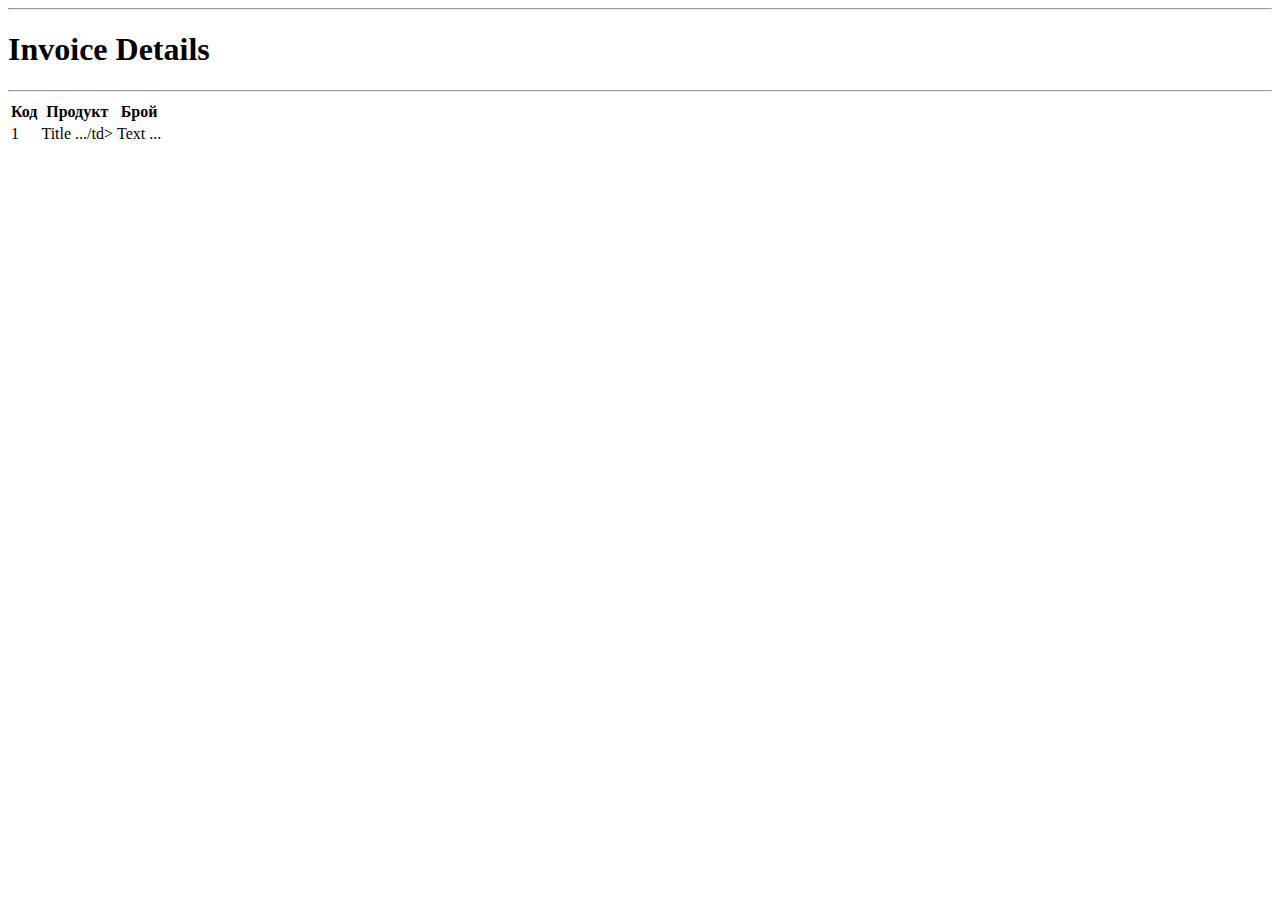
==== src/main/resources/templates/invoice_details.html @ 7d080b78 "04-ev" ====
<!DOCTYPE html>
<html lang="en" xmlns="http://www.w3.org/1999/xhtml" xmlns:th="http://www.thymeleaf.org">
<head>
    <meta charset="UTF-8">
    <meta name="viewport"
          content="width=device-width, user-scalable=no, initial-scale=1.0, maximum-scale=1.0, minimum-scale=1.0">
    <meta http-equiv="X-UA-Compatible" content="ie=edge">
    <title>Invoice Details</title>
    <link rel="stylesheet" th:href="@{/css/reset-css.css}">
    <link rel="stylesheet" th:href="@{/css/bootstrap.min.css}">
    <link rel="stylesheet" th:href="@{/css/style.css}">
</head>
<body>
<div th:replace="fragments/header :: header"></div>
<hr class="bg-exodia hr-2"/>
<h1 class="text-center text-exodia">Invoice Details</h1>
<hr class="bg-exodia hr-2"/>

<div class="row justify-content-center">
    <div class="col-auto">
        <table class="text-center table table-responsive">
            <tr>
                <th>Код</th>
                <th>Продукт</th>
                <th>Брой</th>
            </tr>
            <tr th:each="details : ${invoiceDetails}">
                <td th:text="${details.getCode()}">1</td>
                <td th:text="${details.getName()}">Title .../td>
                <td th:text="${details.getQtty()}">Text ...</td>
            </tr>
        </table>
    </div>
</div>
</body>
</html>
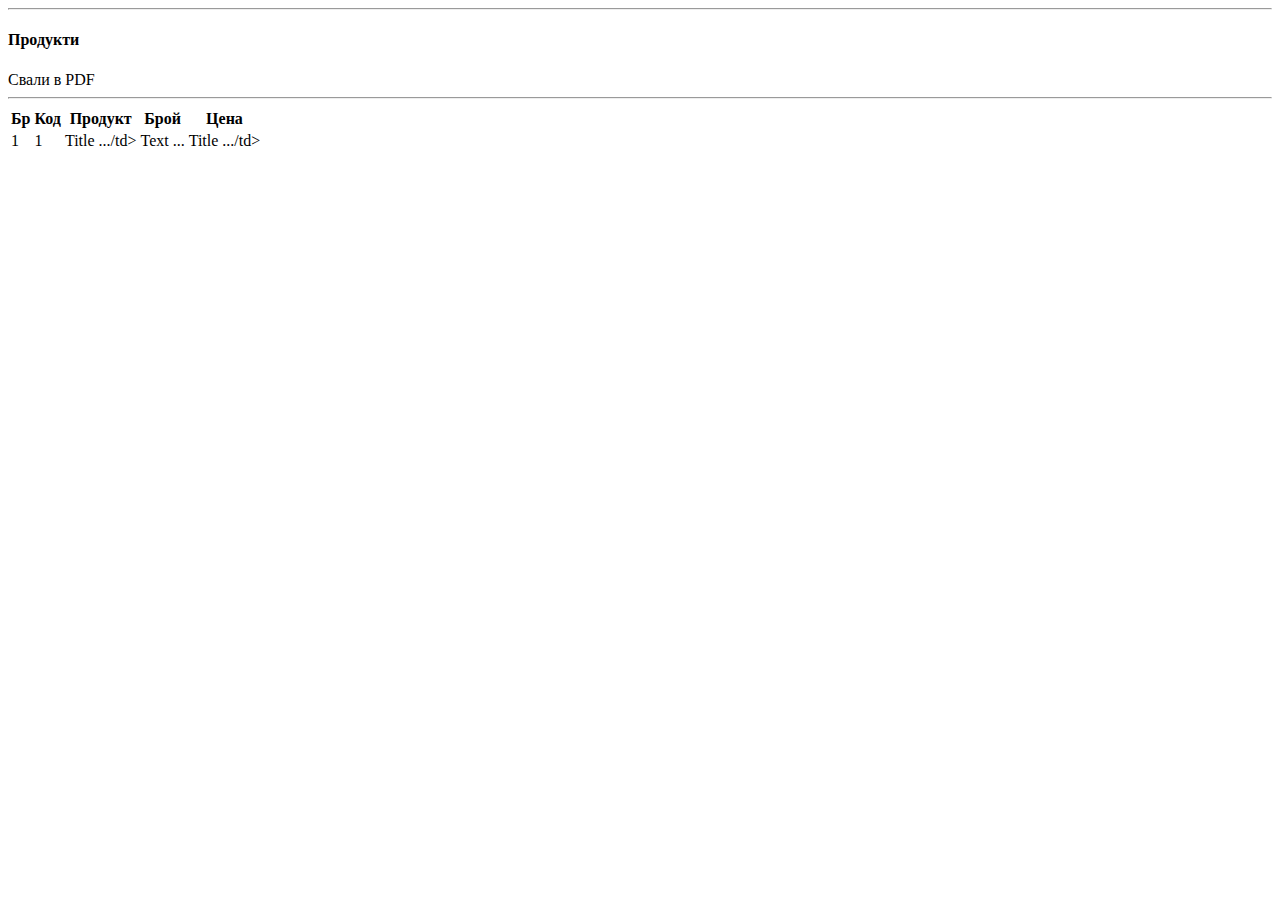
==== commit e9c3c7fd: "18.12" ====
--- a/src/main/resources/templates/invoice_details.html
+++ b/src/main/resources/templates/invoice_details.html
@@ -5,32 +5,40 @@
     <meta name="viewport"
           content="width=device-width, user-scalable=no, initial-scale=1.0, maximum-scale=1.0, minimum-scale=1.0">
     <meta http-equiv="X-UA-Compatible" content="ie=edge">
-    <title>Invoice Details</title>
+    <title>Фактури - Списък</title>
     <link rel="stylesheet" th:href="@{/css/reset-css.css}">
     <link rel="stylesheet" th:href="@{/css/bootstrap.min.css}">
     <link rel="stylesheet" th:href="@{/css/style.css}">
 </head>
 <body>
 <div th:replace="fragments/header :: header"></div>
-<hr class="bg-exodia hr-2"/>
-<h1 class="text-center text-exodia">Invoice Details</h1>
-<hr class="bg-exodia hr-2"/>
+<hr class="bg-secondary hr-1"/>
+<h4 class="text-center text-black-100" th:text="'Фактура ' + ${invoiceBasicInfo.getInvoiceAcct()} + ' от ' + ${#dates.format(invoiceBasicInfo.getinvoiceDate(),'dd.MM.yyy')}">Продукти</h4>
+<div class="row justify-content-center" th:text="'Обща стойност ' + ${#numbers.formatDecimal(invoiceBasicInfo.getInvoiceSum(), 1, 'DEFAULT', 2, 'POINT')}"></div>
+<div class="row justify-content-center"><a th:target="_blank" th:href="@{/pdfreport/} + ${invoiceBasicInfo.getInvoiceAcct()}" >Свали в PDF <img th:src="@{../images/pdf.png}" th:width="25px" th:height="25px" th:title="Свали"/></a></div>
+<hr class="bg-secondary hr-1"/>
 
 <div class="row justify-content-center">
     <div class="col-auto">
         <table class="text-center table table-responsive">
             <tr>
+                <th>Бр</th>
                 <th>Код</th>
                 <th>Продукт</th>
                 <th>Брой</th>
+                <th>Цена</th>
             </tr>
-            <tr th:each="details : ${invoiceDetails}">
+            <tr th:each="details,iterStat : ${invoiceDetails}">
+                <td th:text="${iterStat.index+1}">1</td>
                 <td th:text="${details.getCode()}">1</td>
                 <td th:text="${details.getName()}">Title .../td>
                 <td th:text="${details.getQtty()}">Text ...</td>
+                <td th:text="${#numbers.formatDecimal(details.getPrice(), 1, 'COMMA', 4, 'POINT')}">Title .../td>
+
             </tr>
         </table>
     </div>
+
 </div>
 </body>
 </html>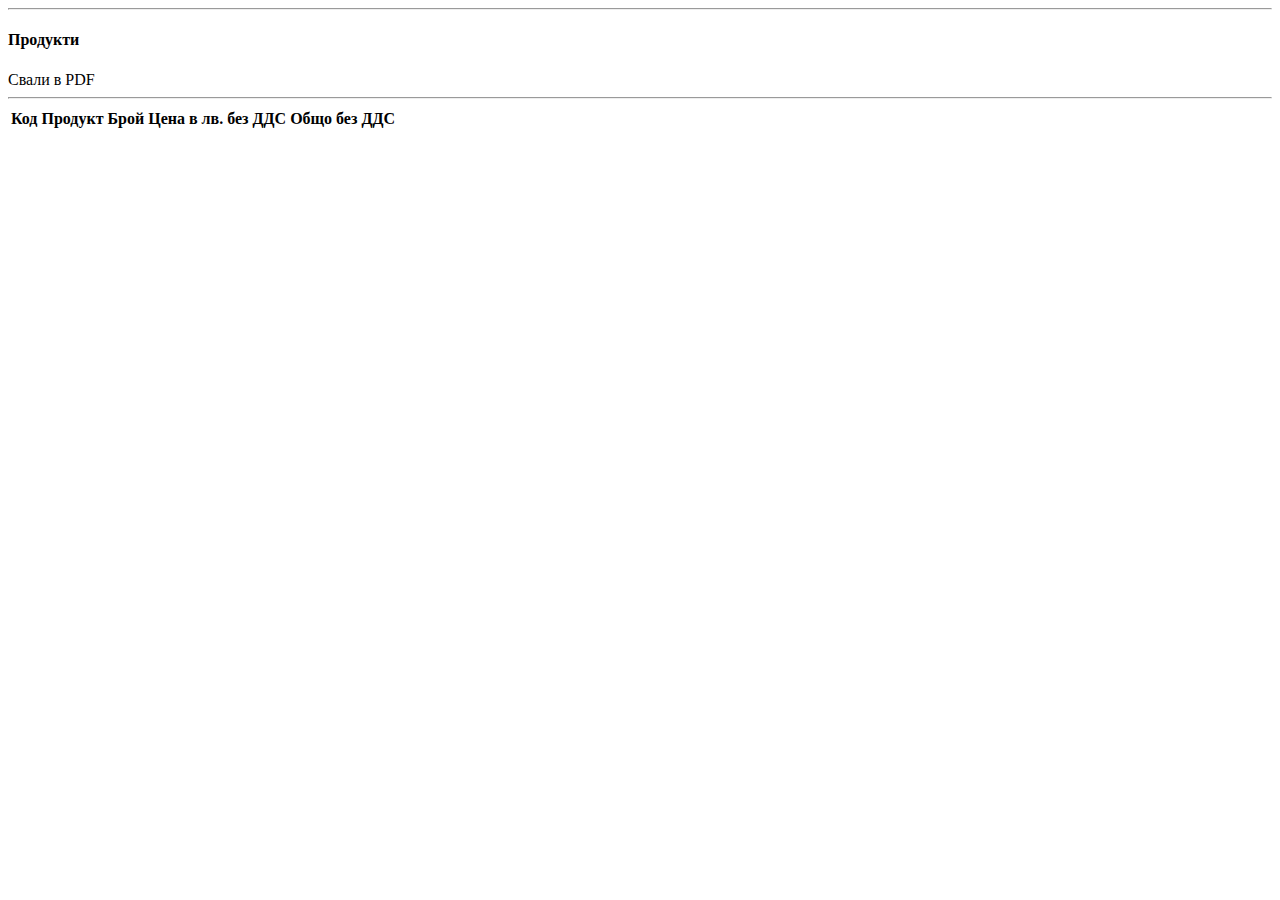
==== commit f2533a2f: "RestControllers with Fetch API added" ====
--- a/src/main/resources/templates/invoice_details.html
+++ b/src/main/resources/templates/invoice_details.html
@@ -9,36 +9,42 @@
     <link rel="stylesheet" th:href="@{/css/reset-css.css}">
     <link rel="stylesheet" th:href="@{/css/bootstrap.min.css}">
     <link rel="stylesheet" th:href="@{/css/style.css}">
+    <link rel="stylesheet" th:href="@{/css/invoices.css}">
+    <script src="https://ajax.googleapis.com/ajax/libs/jquery/3.4.1/jquery.min.js"></script>
 </head>
 <body>
 <div th:replace="fragments/header :: header"></div>
 <hr class="bg-secondary hr-1"/>
-<h4 class="text-center text-black-100" th:text="'Фактура ' + ${invoiceBasicInfo.getInvoiceAcct()} + ' от ' + ${#dates.format(invoiceBasicInfo.getinvoiceDate(),'dd.MM.yyy')}">Продукти</h4>
-<div class="row justify-content-center" th:text="'Обща стойност ' + ${#numbers.formatDecimal(invoiceBasicInfo.getInvoiceSum(), 1, 'DEFAULT', 2, 'POINT')}"></div>
-<div class="row justify-content-center"><a th:target="_blank" th:href="@{/pdfreport/} + ${invoiceBasicInfo.getInvoiceAcct()}" >Свали в PDF <img th:src="@{../images/pdf.png}" th:width="25px" th:height="25px" th:title="Свали"/></a></div>
+<h4 id="invoice-number-id" class="text-center text-black-100" th:text="'Фактура ' + ${invoiceBasicInfo.getInvoiceAcct()} + ' от ' + ${#dates.format(invoiceBasicInfo.getinvoiceDate(),'dd.MM.yyy')}">Продукти</h4>
+<div class="row justify-content-center" th:text="'Обща стойност ' + ${#numbers.formatDecimal(invoiceBasicInfo.getInvoiceSum(), 1, 'DEFAULT', 2, 'POINT') + ' лв.'}"></div>
+<div class="row justify-content-center mt-1"><a th:target="_blank" th:href="@{/pdfreport/} + ${invoiceBasicInfo.getInvoiceAcct()}" >Свали в PDF <img th:src="@{../images/pdf.png}" th:width="25px" th:height="25px" th:title="Свали"/></a></div>
 <hr class="bg-secondary hr-1"/>
 
 <div class="row justify-content-center">
     <div class="col-auto">
         <table class="text-center table table-responsive">
             <tr>
-                <th>Бр</th>
                 <th>Код</th>
                 <th>Продукт</th>
                 <th>Брой</th>
-                <th>Цена</th>
+                <th>Цена в лв. без ДДС</th>
+                <th>Общо без ДДС</th>
             </tr>
-            <tr th:each="details,iterStat : ${invoiceDetails}">
-                <td th:text="${iterStat.index+1}">1</td>
-                <td th:text="${details.getCode()}">1</td>
-                <td th:text="${details.getName()}">Title .../td>
-                <td th:text="${details.getQtty()}">Text ...</td>
-                <td th:text="${#numbers.formatDecimal(details.getPrice(), 1, 'COMMA', 4, 'POINT')}">Title .../td>
+            <tbody id="invoice-details-table"></tbody>
+<!--            <tr th:each="details,iterStat : ${invoiceDetails}">-->
+<!--                <td th:text="${iterStat.index+1}">1</td>-->
+<!--                <td th:text="${details.getCode()}">1</td>-->
+<!--                <td th:text="${details.getName()}">Title .../td>-->
+<!--                <td th:text="${details.getQtty()}">Text ...</td>-->
+<!--                <td th:text="${#numbers.formatDecimal(details.getPrice(), 1, 'COMMA', 4, 'POINT')}">Title .../td>-->
 
-            </tr>
+<!--            </tr>-->
         </table>
     </div>
 
 </div>
+<th:block th:include="~{fragments/loader}" />
+<script src="/js/invoice_details.js" ></script>
+
 </body>
 </html>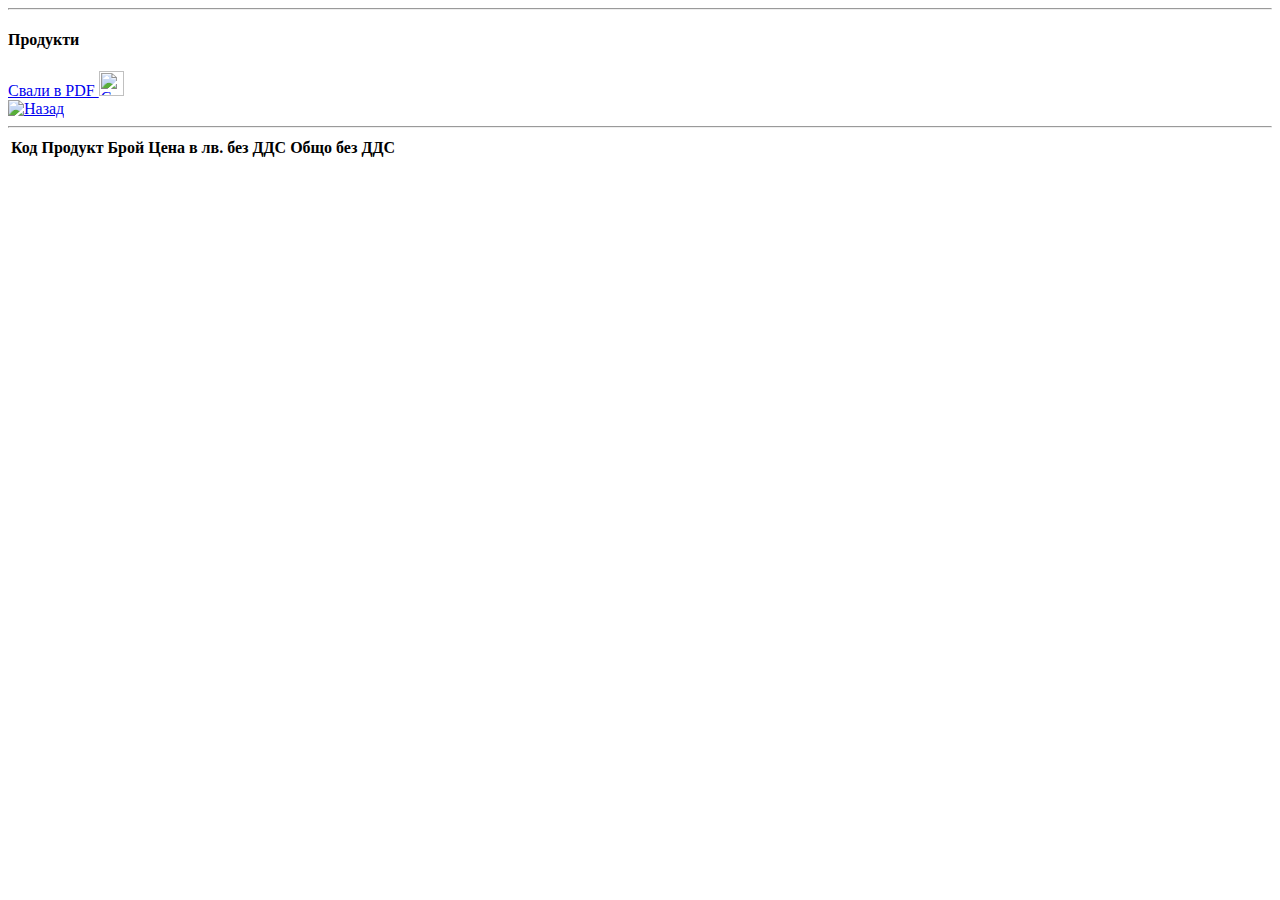
==== commit a8c10267: "RestController for login added" ====
--- a/src/main/resources/templates/invoice_details.html
+++ b/src/main/resources/templates/invoice_details.html
@@ -15,10 +15,21 @@
 <body>
 <div th:replace="fragments/header :: header"></div>
 <hr class="bg-secondary hr-1"/>
-<h4 id="invoice-number-id" class="text-center text-black-100" th:text="'Фактура ' + ${invoiceBasicInfo.getInvoiceAcct()} + ' от ' + ${#dates.format(invoiceBasicInfo.getinvoiceDate(),'dd.MM.yyy')}">Продукти</h4>
-<div class="row justify-content-center" th:text="'Обща стойност ' + ${#numbers.formatDecimal(invoiceBasicInfo.getInvoiceSum(), 1, 'DEFAULT', 2, 'POINT') + ' лв.'}"></div>
-<div class="row justify-content-center mt-1"><a th:target="_blank" th:href="@{/pdfreport/} + ${invoiceBasicInfo.getInvoiceAcct()}" >Свали в PDF <img th:src="@{../images/pdf.png}" th:width="25px" th:height="25px" th:title="Свали"/></a></div>
+
+<!--Invoice Basic Info with Thymeleaf-->
+<!--<h4 id="invoice-number-id" class="text-center text-black-100" th:text="'Фактура ' + ${invoiceBasicInfo.getInvoiceAcct()} + ' от ' + ${#dates.format(invoiceBasicInfo.getinvoiceDate(),'dd.MM.yyy')}">Продукти</h4>-->
+<!--<div class="row justify-content-center" th:text="'Обща стойност ' + ${#numbers.formatDecimal(invoiceBasicInfo.getInvoiceSum(), 1, 'DEFAULT', 2, 'POINT') + ' лв.'}"></div>-->
+<!--<div class="row justify-content-center mt-1"><a th:target="_blank" th:href="@{/pdfreport/} + ${invoiceBasicInfo.getInvoiceAcct()}" >Свали в PDF <img th:src="@{../images/pdf.png}" th:width="25px" th:height="25px" th:title="Свали"/></a></div>-->
+
+<div >
+    <div><h4 id="invoice-info" class="text-center text-black-100" text="'Фактура'">Продукти</h4></div>
+    <div id="invoice-info-sum"class="row justify-content-center" text="'Обща стойност ' + ' лв.'"></div>
+    <div class="row justify-content-center mt-1"><a id="invoice-pdf-link" target="_blank" href="/pdfreport/" >Свали в PDF <img src="../images/pdf.png" width="25px" height="25px" title="Свали"/></a></div>
+    <div class="row justify-content-center mt-1"><a href="/invoices"><img src="/images/back-btn.png" alt="Назад" width="30" height="30"></a></div>
+</div>
 <hr class="bg-secondary hr-1"/>
+
+
 
 <div class="row justify-content-center">
     <div class="col-auto">
